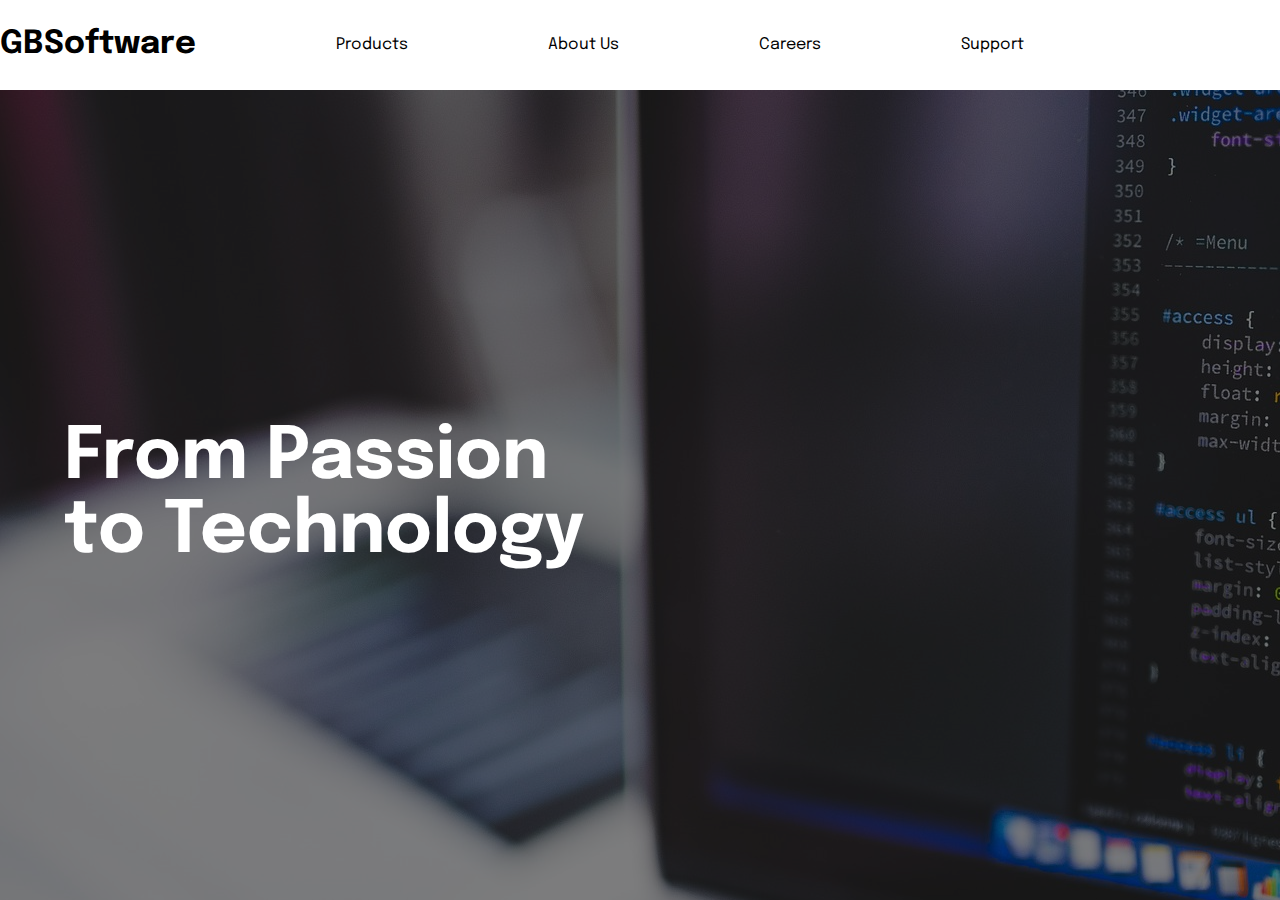
==== index.html @ e913134e "create index page and products" ====
<!DOCTYPE html>
<html lang="en">

<head>
    <meta charset="UTF-8">
    <meta http-equiv="X-UA-Compatible" content="IE=edge">
    <meta name="viewport" content="width=device-width, initial-scale=1.0">
    <link rel="preconnect" href="https://fonts.googleapis.com">
    <link rel="preconnect" href="https://fonts.gstatic.com" crossorigin>
    <link href="https://fonts.googleapis.com/css2?family=Epilogue:wght@400;500;700&display=swap" rel="stylesheet">
    <link rel="stylesheet" href="https://cdn.jsdelivr.net/npm/bootstrap@5.1.3/dist/css/bootstrap.min.css"
        integrity="sha384-1BmE4kWBq78iYhFldvKuhfTAU6auU8tT94WrHftjDbrCEXSU1oBoqyl2QvZ6jIW3" crossorigin="anonymous">

    <link rel="stylesheet" href="style.css">
    <title>Document</title>
</head>

<body>
    <div class="wrapper">
        <header>
            <nav>
                <ul class="menu-top">
                    <div class="logo">GBSoftware</div>
                    <li><a href="ourProducts.html">Products</a>
                        <ul class="ourProductsList">
                            <li>Bill Counter</li>
                            <li>To Do List </li>
                            <li>Calendar </li>
                            <li>Stopwatch </li>
                        </ul>
                    </li>
                    <li><a href="aboutUs.html"> About Us</a>
                        <ul class="aboutUsList">
                            <li><a href="history.html">History</a></li>
                            <li><a href="ourTeam.html">Our Team</a></li>
                        </ul>
                    </li>
                    <li><a href="careers.html">Careers</a></li>
                    <li><a href="supprort.html">Support</a></li>
                </ul>
            </nav>
        </header>
        <main>
            <div id="carouselExampleControls" class="carousel slide" data-bs-ride="carousel">
                <div class="carousel-inner">
                    <div class="carousel-item active">
                        <img src="images/carousel1.jpg" class="d-block w-100" alt="car1">
                    </div>
                    <div class="carousel-item">
                        <img src="images/carousel2.jpg" class="d-block w-100" alt="car2">
                    </div>
                    <div class="carousel-item">
                        <img src="images/carousel3.jpg" class="d-block w-100" alt="car3">
                    </div>
                </div>
            </div>
            <div class="carousel-cover"></div>
            <div class="mainText">From Passion <br> to Technology</div>
        </main>
        <footer></footer>
    </div>
    <script src="https://cdn.jsdelivr.net/npm/bootstrap@5.1.3/dist/js/bootstrap.min.js"
        integrity="sha384-QJHtvGhmr9XOIpI6YVutG+2QOK9T+ZnN4kzFN1RtK3zEFEIsxhlmWl5/YESvpZ13" crossorigin="anonymous">
    </script>
</body>

</html>
---- style.css ----
* {
  margin: 0;
  padding: 0;
  box-sizing: border-box;
}

.ourProductsList,
.aboutUsList {
  display: none;
}

.wrapper {
  max-width: 100vh;
  max-width: 1440px;
  height: 100vh;
  margin: 0 auto;
  font-family: 'Epilogue', sans-serif;
}

header {
  height: 10%;
}
header nav ul {
  display: flex;
}
main {
  height: 90%;
  overflow: hidden;
  position: relative;
}
#carouselExampleControls {
  max-height: 100%;
}

.mainText {
  position: absolute;
  top: 50%;
  left: 5%;
  transform: translateY(-50%);
  color: white;
  font-size: 4.5rem;
  font-weight: 700;
}
.carousel-cover {
  background-color: rgba(0, 0, 0, 0.5);
  position: absolute;
  top: 0;
  left: 0;
  width: 100%;
  height: 100%;
}

.menu-top {
  list-style: none;
  line-height: 10vh;
  width: 80%;
  justify-content: space-between;
}
.menu-top a {
  text-decoration: none;
  color: black;
  transition: 300ms;
}
.menu-top a:hover {
  border-bottom: 1px solid black;
}
.logo {
  font-weight: 700;
  font-size: 2rem;
}
.products {
  margin-top: 100px;
  margin: auto;
  width: 90%;
  height: 100%;
  display: flex;
  flex-wrap: wrap;
  justify-content: center;
  align-items: center;
}
.products div.item {
  width: 50%;
  flex-direction: row;
  display: flex;
  align-items: center;
}
.products .description {
  width: 90%;
}

.products div.item img {
  width: 90%;
  border-radius: 20px;
  transition: 0.5s;
}
.products div.item img:hover {
  transform: scale(1.05);
}
.products h1 {
  font-size: 1rem;
}
.products p {
  font-size: 0.8rem;
}
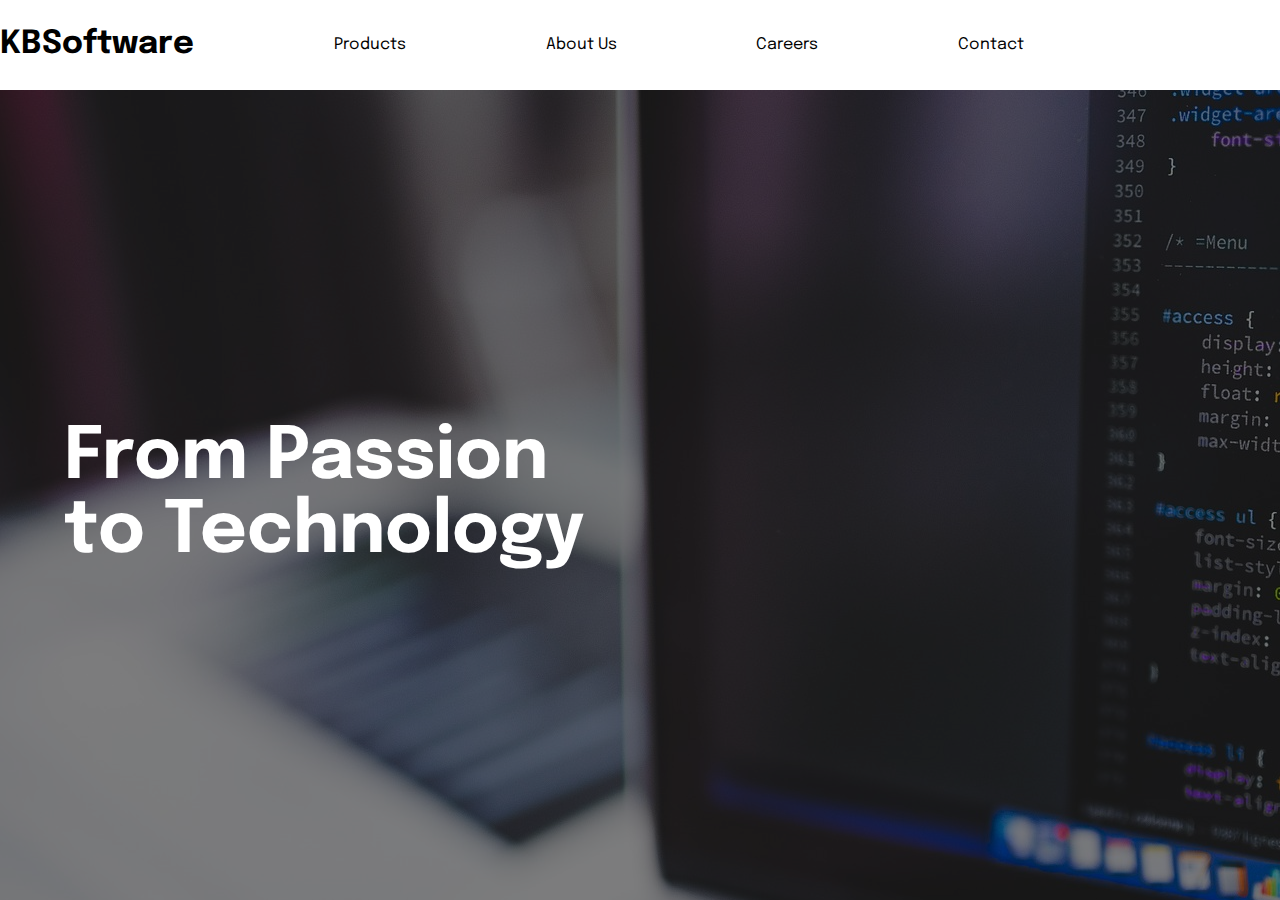
==== commit 704ea975: "desktop version, add careers, aboutus and contact page" ====
--- a/index.html
+++ b/index.html
@@ -10,7 +10,7 @@
     <link href="https://fonts.googleapis.com/css2?family=Epilogue:wght@400;500;700&display=swap" rel="stylesheet">
     <link rel="stylesheet" href="https://cdn.jsdelivr.net/npm/bootstrap@5.1.3/dist/css/bootstrap.min.css"
         integrity="sha384-1BmE4kWBq78iYhFldvKuhfTAU6auU8tT94WrHftjDbrCEXSU1oBoqyl2QvZ6jIW3" crossorigin="anonymous">
-
+    <link rel="stylesheet" href="https://cdnjs.cloudflare.com/ajax/libs/animate.css/4.1.1/animate.min.css" />
     <link rel="stylesheet" href="style.css">
     <title>Document</title>
 </head>
@@ -20,7 +20,7 @@
         <header>
             <nav>
                 <ul class="menu-top">
-                    <div class="logo">GBSoftware</div>
+                    <div class="logo">KBSoftware</div>
                     <li><a href="ourProducts.html">Products</a>
                         <ul class="ourProductsList">
                             <li>Bill Counter</li>
@@ -36,12 +36,13 @@
                         </ul>
                     </li>
                     <li><a href="careers.html">Careers</a></li>
-                    <li><a href="supprort.html">Support</a></li>
+                    <li><a href="contact.html">Contact</a></li>
                 </ul>
             </nav>
         </header>
         <main>
-            <div id="carouselExampleControls" class="carousel slide" data-bs-ride="carousel">
+            <div id="carouselExampleControls" class="carousel slide animate__animated animate__slideInRight"
+                data-bs-ride="carousel">
                 <div class="carousel-inner">
                     <div class="carousel-item active">
                         <img src="images/carousel1.jpg" class="d-block w-100" alt="car1">
@@ -55,9 +56,8 @@
                 </div>
             </div>
             <div class="carousel-cover"></div>
-            <div class="mainText">From Passion <br> to Technology</div>
+            <div class="mainText animate__animated animate__slideInLeft">From Passion <br> to Technology</div>
         </main>
-        <footer></footer>
     </div>
     <script src="https://cdn.jsdelivr.net/npm/bootstrap@5.1.3/dist/js/bootstrap.min.js"
         integrity="sha384-QJHtvGhmr9XOIpI6YVutG+2QOK9T+ZnN4kzFN1RtK3zEFEIsxhlmWl5/YESvpZ13" crossorigin="anonymous">
--- a/style.css
+++ b/style.css
@@ -93,7 +93,8 @@
   border-radius: 20px;
   transition: 0.5s;
 }
-.products div.item img:hover {
+.products div.item img:hover,
+.aboutUsItem div img:hover {
   transform: scale(1.05);
 }
 .products h1 {
@@ -102,3 +103,116 @@
 .products p {
   font-size: 0.8rem;
 }
+main.aboutUs {
+  display: flex;
+  flex-direction: row;
+  flex-wrap: wrap;
+  justify-content: center;
+  align-items: center;
+}
+.aboutUsItem {
+  width: 90%;
+  display: flex;
+  flex-direction: row;
+}
+.aboutUsItem div {
+  width: 50%;
+  display: flex;
+}
+.aboutUsItem div:nth-child(even) {
+  justify-content: left;
+}
+.aboutUsItem div:nth-child(odd) {
+  justify-content: right;
+  margin-right: 4rem;
+}
+.aboutUsItem p {
+  font-size: 0.85em;
+  width: 70%;
+}
+
+.aboutUsItem div img {
+  width: 70%;
+  border-radius: 20px;
+  transition: 0.5s;
+}
+main.careers {
+  width: 100%;
+  display: flex;
+  flex-direction: column;
+  justify-content: center;
+  align-items: center;
+}
+.careers table {
+  width: 70%;
+}
+.careers tr,
+.careers td {
+  padding: 0.5rem;
+  text-align: center;
+  width: 30%;
+  transition: 100ms;
+}
+.careers tr:hover {
+  background-color: rgb(147, 147, 147);
+  color: white;
+}
+.careers h1 {
+  font-size: 2rem;
+  padding: 1rem;
+  margin-top: 20px;
+  margin-bottom: 20px;
+}
+.careers img {
+  height: 30vh;
+  border-radius: 20px;
+}
+
+main.support {
+  display: flex;
+  justify-content: center;
+  align-items: center;
+  flex-direction: column;
+  width: 100%;
+}
+.support .map {
+  margin: 10px auto;
+  width: 60%;
+}
+.map iframe {
+  width: 100%;
+  height: 35vh;
+  border-radius: 20px;
+}
+.support form {
+  display: flex;
+  flex-direction: column;
+  width: 50%;
+}
+.support form input,
+.support form textarea {
+  width: 100%;
+}
+.support form textarea {
+  height: 10vh;
+}
+.support button {
+  margin: 10px auto;
+}
+.support form input,
+.support form textarea {
+  margin: 0.6rem auto;
+}
+.socials {
+  margin: 0 auto;
+  width: 100%;
+  display: flex;
+  flex-direction: row;
+  flex-wrap: wrap;
+  justify-content: center;
+  height: 10vh;
+}
+.socials img {
+  height: 50px;
+  margin: 10px;
+}
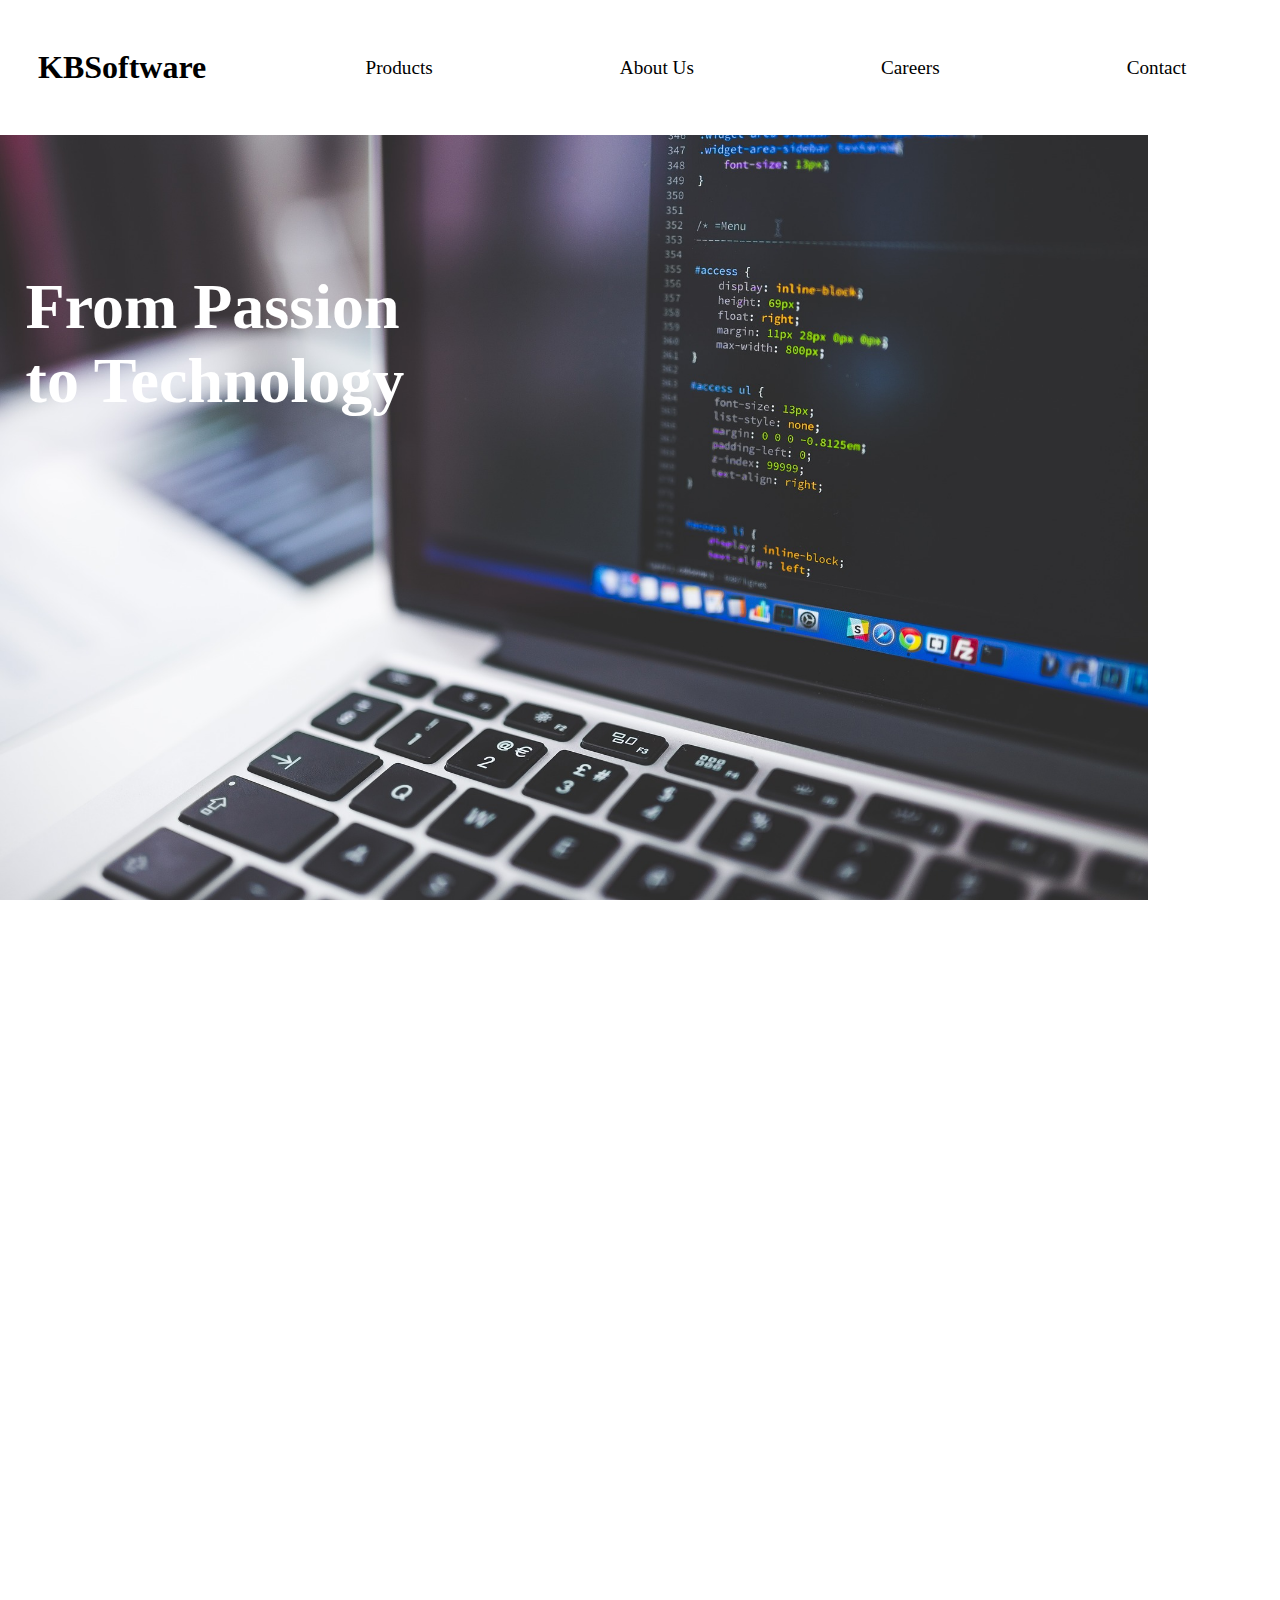
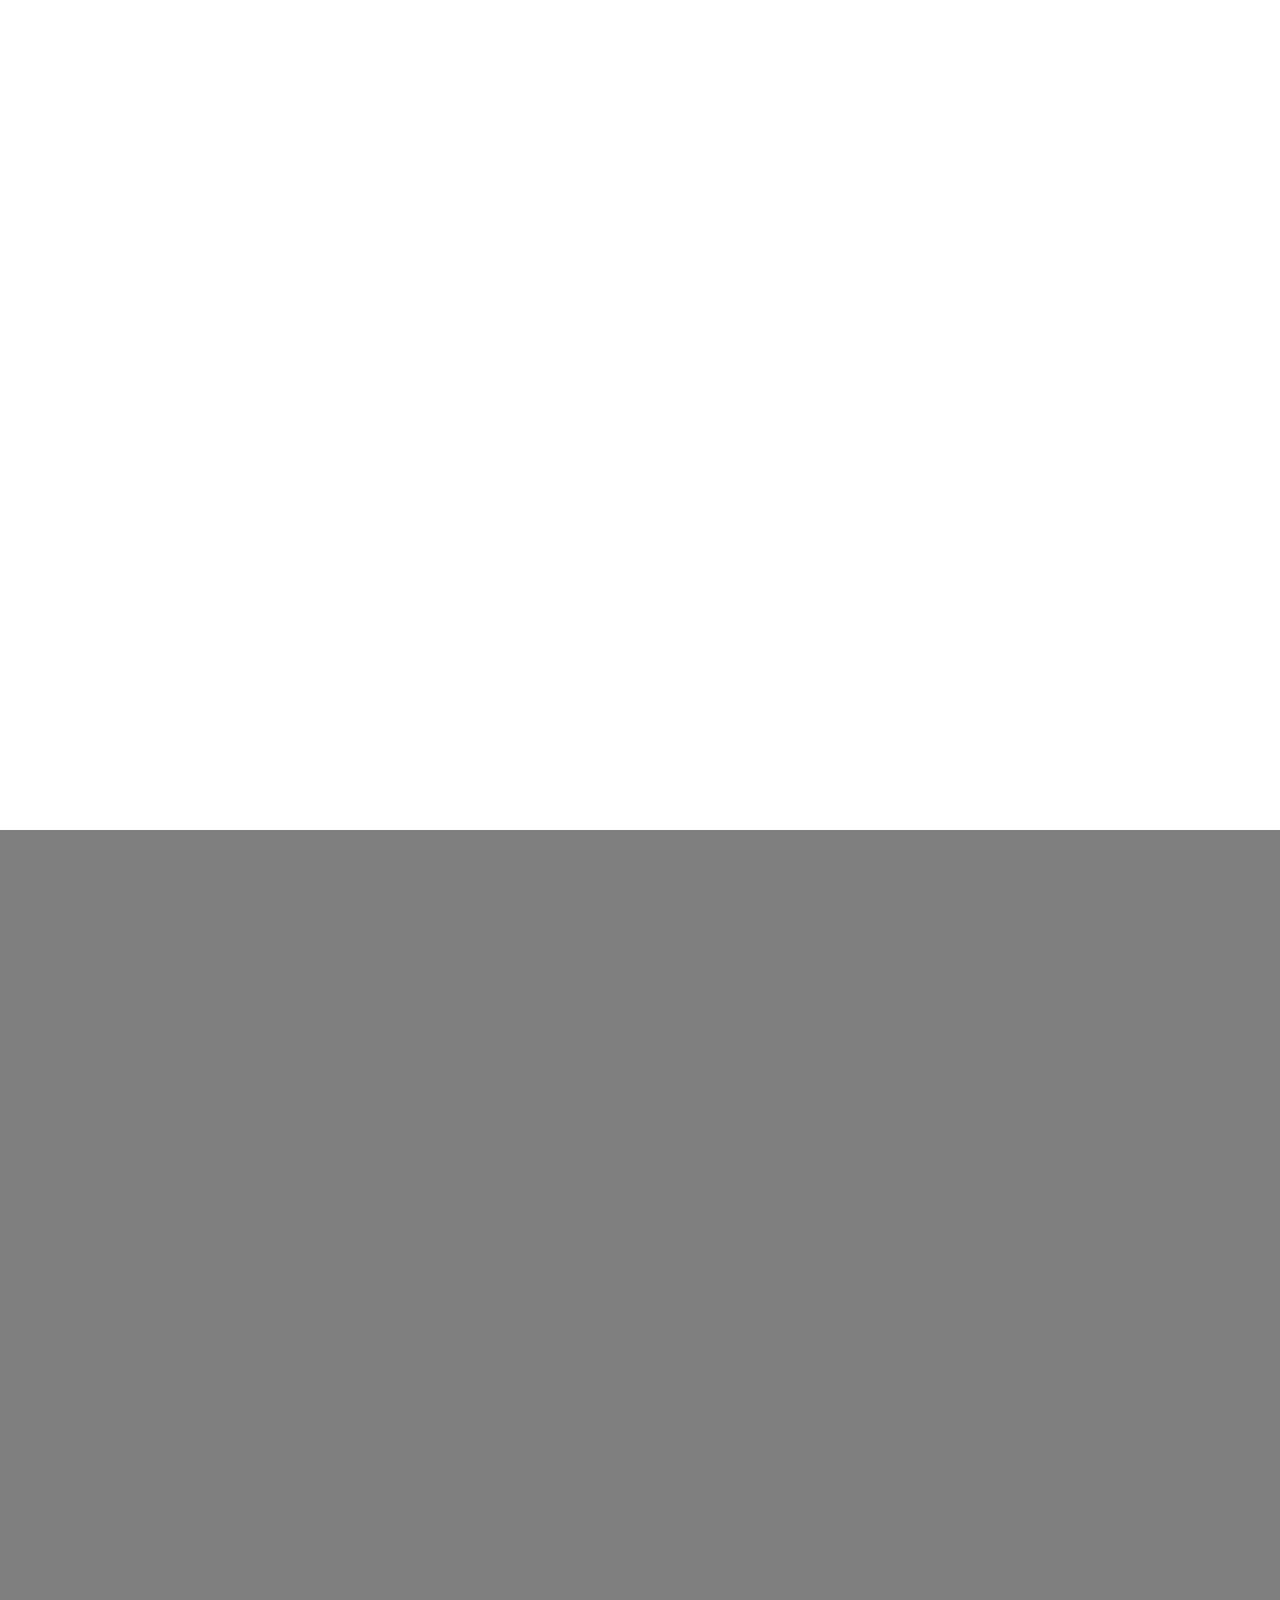
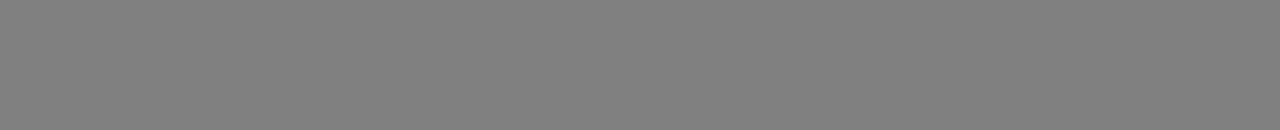
==== commit 37f8e28e: "mobile first - main page" ====
--- a/index.html
+++ b/index.html
@@ -5,42 +5,31 @@
     <meta charset="UTF-8">
     <meta http-equiv="X-UA-Compatible" content="IE=edge">
     <meta name="viewport" content="width=device-width, initial-scale=1.0">
-    <link rel="preconnect" href="https://fonts.googleapis.com">
-    <link rel="preconnect" href="https://fonts.gstatic.com" crossorigin>
     <link href="https://fonts.googleapis.com/css2?family=Epilogue:wght@400;500;700&display=swap" rel="stylesheet">
-    <link rel="stylesheet" href="https://cdn.jsdelivr.net/npm/bootstrap@5.1.3/dist/css/bootstrap.min.css"
+    <link href="https://cdn.jsdelivr.net/npm/bootstrap@5.1.3/dist/css/bootstrap.min.css" rel="stylesheet"
         integrity="sha384-1BmE4kWBq78iYhFldvKuhfTAU6auU8tT94WrHftjDbrCEXSU1oBoqyl2QvZ6jIW3" crossorigin="anonymous">
     <link rel="stylesheet" href="https://cdnjs.cloudflare.com/ajax/libs/animate.css/4.1.1/animate.min.css" />
     <link rel="stylesheet" href="style.css">
-    <title>Document</title>
+    <link rel="stylesheet" href="https://cdnjs.cloudflare.com/ajax/libs/font-awesome/6.1.1/css/all.min.css"
+        integrity="sha512-KfkfwYDsLkIlwQp6LFnl8zNdLGxu9YAA1QvwINks4PhcElQSvqcyVLLD9aMhXd13uQjoXtEKNosOWaZqXgel0g=="
+        crossorigin="anonymous" referrerpolicy="no-referrer" />
+    <title>KB Software </title>
 </head>
 
-<body>
+<body id="wrapper">
     <div class="wrapper">
-        <header>
+        <header class="container-fluid">
+            <div class="logo"><i class="fa-solid fa-bars"></i> <span></span> KBSoftware</div>
             <nav>
                 <ul class="menu-top">
-                    <div class="logo">KBSoftware</div>
-                    <li><a href="ourProducts.html">Products</a>
-                        <ul class="ourProductsList">
-                            <li>Bill Counter</li>
-                            <li>To Do List </li>
-                            <li>Calendar </li>
-                            <li>Stopwatch </li>
-                        </ul>
-                    </li>
-                    <li><a href="aboutUs.html"> About Us</a>
-                        <ul class="aboutUsList">
-                            <li><a href="history.html">History</a></li>
-                            <li><a href="ourTeam.html">Our Team</a></li>
-                        </ul>
-                    </li>
+                    <li><a href="ourProducts.html">Products</a></li>
+                    <li><a href="aboutUs.html"> About Us</a></li>
                     <li><a href="careers.html">Careers</a></li>
                     <li><a href="contact.html">Contact</a></li>
                 </ul>
             </nav>
         </header>
-        <main>
+        <main class="container-fluid">
             <div id="carouselExampleControls" class="carousel slide animate__animated animate__slideInRight"
                 data-bs-ride="carousel">
                 <div class="carousel-inner">
@@ -53,15 +42,19 @@
                     <div class="carousel-item">
                         <img src="images/carousel3.jpg" class="d-block w-100" alt="car3">
                     </div>
+                    <div class="carousel-cover"></div>
+                    <div class="mainText animate__animated animate__slideInLeft">From Passion <br> to
+                        Technology</div>
                 </div>
             </div>
-            <div class="carousel-cover"></div>
-            <div class="mainText animate__animated animate__slideInLeft">From Passion <br> to Technology</div>
+
+
         </main>
     </div>
-    <script src="https://cdn.jsdelivr.net/npm/bootstrap@5.1.3/dist/js/bootstrap.min.js"
-        integrity="sha384-QJHtvGhmr9XOIpI6YVutG+2QOK9T+ZnN4kzFN1RtK3zEFEIsxhlmWl5/YESvpZ13" crossorigin="anonymous">
+    <script src="https://cdn.jsdelivr.net/npm/bootstrap@5.1.3/dist/js/bootstrap.bundle.min.js"
+        integrity="sha384-ka7Sk0Gln4gmtz2MlQnikT1wXgYsOg+OMhuP+IlRH9sENBO0LRn5q+8nbTov4+1p" crossorigin="anonymous">
     </script>
+    <script src="script.js"></script>
 </body>
 
 </html>--- a/style.css
+++ b/style.css
@@ -3,216 +3,130 @@
   padding: 0;
   box-sizing: border-box;
 }
-
-.ourProductsList,
-.aboutUsList {
-  display: none;
+header {
+  height: 15vh;
+  overflow: hidden;
+}
+.wrapper {
+  width: 100vw;
 }
 
-.wrapper {
-  max-width: 100vh;
-  max-width: 1440px;
-  height: 100vh;
-  margin: 0 auto;
-  font-family: 'Epilogue', sans-serif;
+main.container-fluid {
+  padding: 0;
+}
+#carouselExampleControls {
+  width: 100vw;
+  height: 85vh;
+}
+#carouselExampleControls div,
+#carouselExampleControls div img {
+  height: 100%;
+  object-fit: cover;
 }
 
-header {
-  height: 10%;
-}
-header nav ul {
-  display: flex;
-}
-main {
-  height: 90%;
-  overflow: hidden;
-  position: relative;
-}
-#carouselExampleControls {
-  max-height: 100%;
-}
-
-.mainText {
-  position: absolute;
-  top: 50%;
-  left: 5%;
-  transform: translateY(-50%);
-  color: white;
-  font-size: 4.5rem;
-  font-weight: 700;
-}
-.carousel-cover {
-  background-color: rgba(0, 0, 0, 0.5);
-  position: absolute;
-  top: 0;
-  left: 0;
-  width: 100%;
-  height: 100%;
-}
-
-.menu-top {
-  list-style: none;
-  line-height: 10vh;
-  width: 80%;
-  justify-content: space-between;
-}
 .menu-top a {
   text-decoration: none;
   color: black;
   transition: 300ms;
 }
-.menu-top a:hover {
-  border-bottom: 1px solid black;
-}
 .logo {
   font-weight: 700;
   font-size: 2rem;
+  line-height: 15vh;
+  margin-left: 20px;
 }
-.products {
-  margin-top: 100px;
-  margin: auto;
-  width: 90%;
+.logo span {
+  display: inline-block;
+  width: 10px;
+}
+header nav.active {
+  left: 0%;
+}
+header nav {
+  background-color: white;
+  width: 70%;
   height: 100%;
-  display: flex;
-  flex-wrap: wrap;
-  justify-content: center;
-  align-items: center;
+  z-index: 10;
+  position: fixed;
+  top: 15vh;
+  left: -100%;
+  transition: 0.3s;
 }
-.products div.item {
-  width: 50%;
-  flex-direction: row;
-  display: flex;
-  align-items: center;
+header nav li {
+  padding: 20px;
 }
-.products .description {
-  width: 90%;
+.menu-top {
+  list-style: none;
+}
+.carousel-cover {
+  background-color: rgba(0, 0, 0, 0.5);
+  position: absolute;
+  width: 100%;
+  height: 85vh;
+  margin: 0 auto;
+}
+.mainText {
+  position: absolute;
+  top: 30vh;
+  left: 2%;
+  color: white;
+  font-size: 2.3rem;
+  font-weight: 700;
 }
 
-.products div.item img {
-  width: 90%;
-  border-radius: 20px;
-  transition: 0.5s;
-}
-.products div.item img:hover,
-.aboutUsItem div img:hover {
-  transform: scale(1.05);
-}
-.products h1 {
-  font-size: 1rem;
-}
-.products p {
-  font-size: 0.8rem;
-}
-main.aboutUs {
-  display: flex;
-  flex-direction: row;
-  flex-wrap: wrap;
-  justify-content: center;
-  align-items: center;
-}
-.aboutUsItem {
-  width: 90%;
-  display: flex;
-  flex-direction: row;
-}
-.aboutUsItem div {
-  width: 50%;
-  display: flex;
-}
-.aboutUsItem div:nth-child(even) {
-  justify-content: left;
-}
-.aboutUsItem div:nth-child(odd) {
-  justify-content: right;
-  margin-right: 4rem;
-}
-.aboutUsItem p {
-  font-size: 0.85em;
-  width: 70%;
+@media (min-width: 768px) and (orientation: portrait) {
+  .logo {
+    font-size: 3rem;
+  }
+
+  .mainText {
+    font-size: 4rem;
+  }
+  .menu-top a {
+    font-size: 1.5rem;
+  }
+  header nav {
+    width: 60%;
+  }
 }
 
-.aboutUsItem div img {
-  width: 70%;
-  border-radius: 20px;
-  transition: 0.5s;
+@media (min-width: 768px) {
+  .wrapper {
+    max-width: 1440px;
+    overflow: hidden;
+    margin: 0 auto;
+  }
+
+  .mainText {
+    font-size: 4rem;
+  }
+  header nav {
+    position: static;
+    height: 15vh;
+    width: 80%;
+  }
+  .logo i {
+    display: none;
+  }
+  .logo {
+    width: 20%;
+  }
+  header nav ul {
+    display: flex;
+    width: 100%;
+    justify-content: space-around;
+    line-height: 15vh;
+  }
+  header nav li {
+    padding: 0 1.5rem;
+  }
+  header nav li a {
+    font-size: 1.2rem;
+  }
+  header nav li:hover a {
+    border-bottom: solid black 1px;
+  }
+  header.container-fluid {
+    display: flex;
+  }
 }
-main.careers {
-  width: 100%;
-  display: flex;
-  flex-direction: column;
-  justify-content: center;
-  align-items: center;
-}
-.careers table {
-  width: 70%;
-}
-.careers tr,
-.careers td {
-  padding: 0.5rem;
-  text-align: center;
-  width: 30%;
-  transition: 100ms;
-}
-.careers tr:hover {
-  background-color: rgb(147, 147, 147);
-  color: white;
-}
-.careers h1 {
-  font-size: 2rem;
-  padding: 1rem;
-  margin-top: 20px;
-  margin-bottom: 20px;
-}
-.careers img {
-  height: 30vh;
-  border-radius: 20px;
-}
-
-main.support {
-  display: flex;
-  justify-content: center;
-  align-items: center;
-  flex-direction: column;
-  width: 100%;
-}
-.support .map {
-  margin: 10px auto;
-  width: 60%;
-}
-.map iframe {
-  width: 100%;
-  height: 35vh;
-  border-radius: 20px;
-}
-.support form {
-  display: flex;
-  flex-direction: column;
-  width: 50%;
-}
-.support form input,
-.support form textarea {
-  width: 100%;
-}
-.support form textarea {
-  height: 10vh;
-}
-.support button {
-  margin: 10px auto;
-}
-.support form input,
-.support form textarea {
-  margin: 0.6rem auto;
-}
-.socials {
-  margin: 0 auto;
-  width: 100%;
-  display: flex;
-  flex-direction: row;
-  flex-wrap: wrap;
-  justify-content: center;
-  height: 10vh;
-}
-.socials img {
-  height: 50px;
-  margin: 10px;
-}
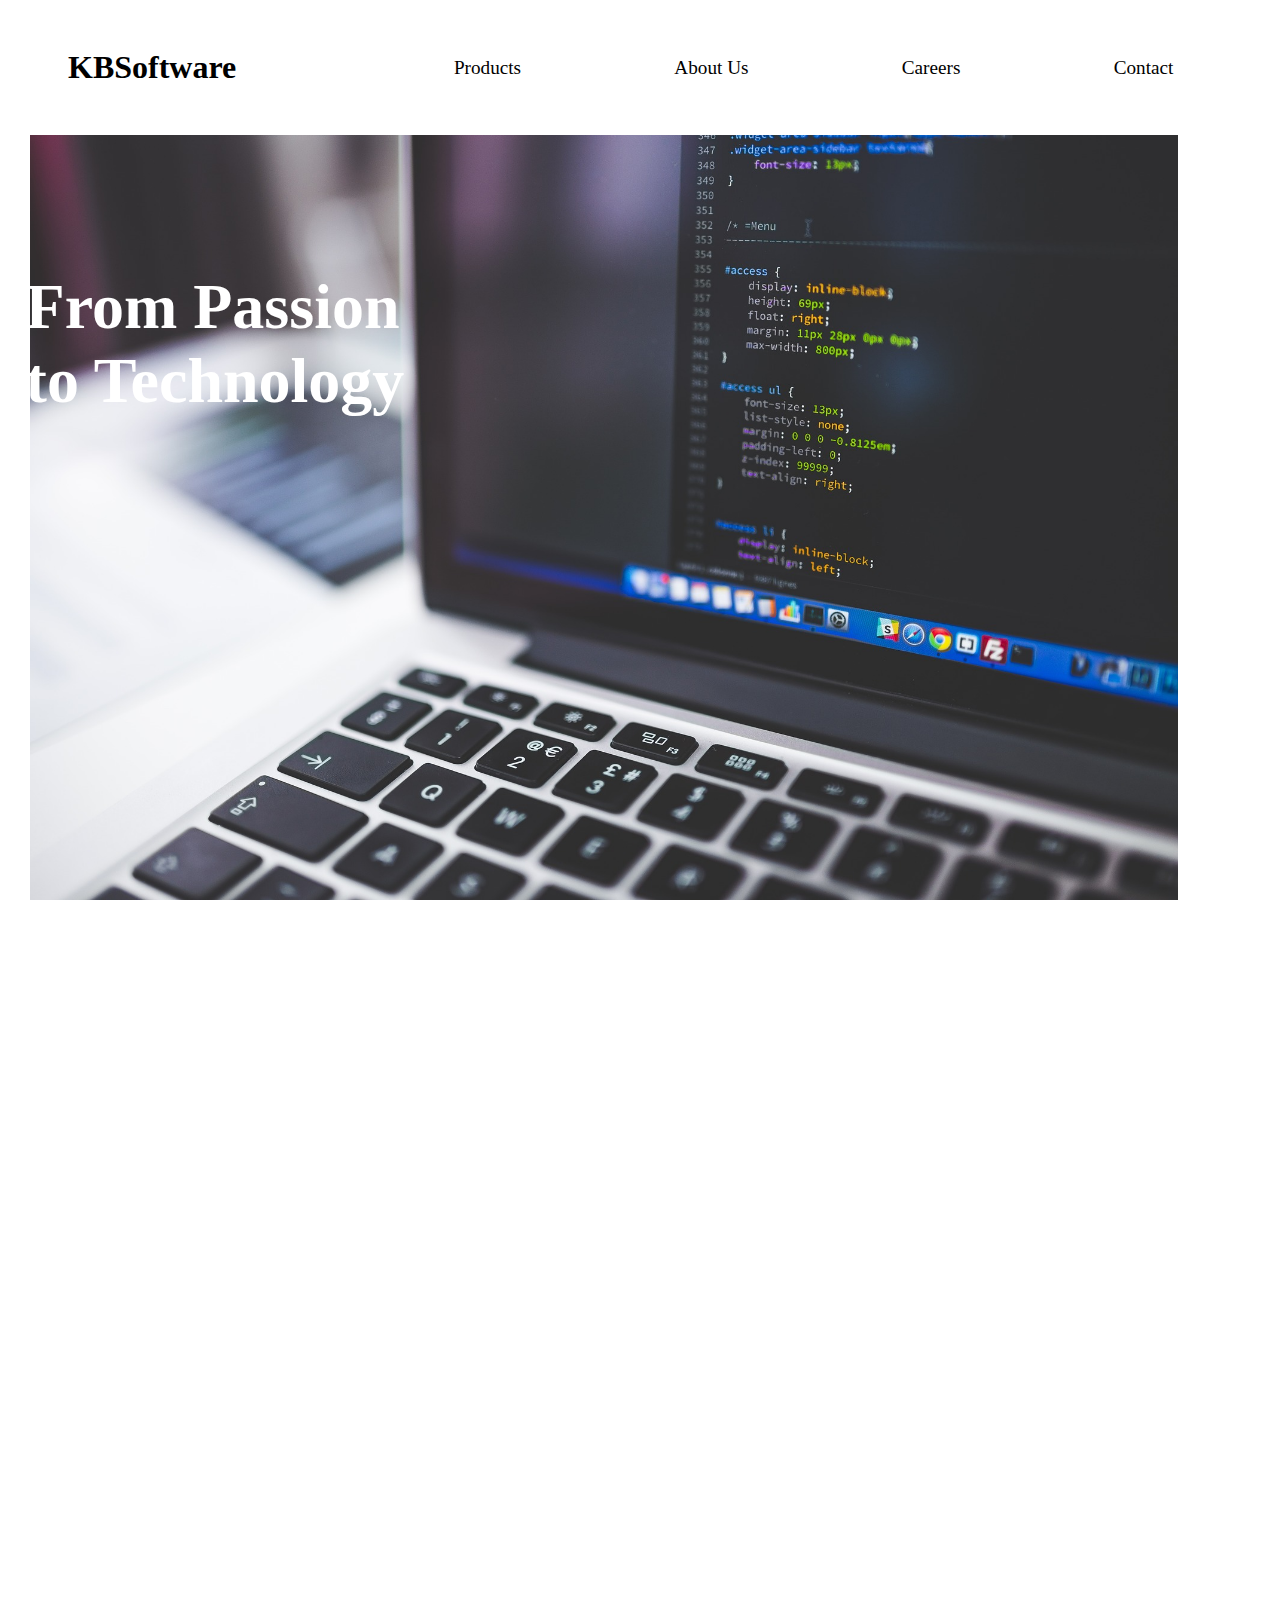
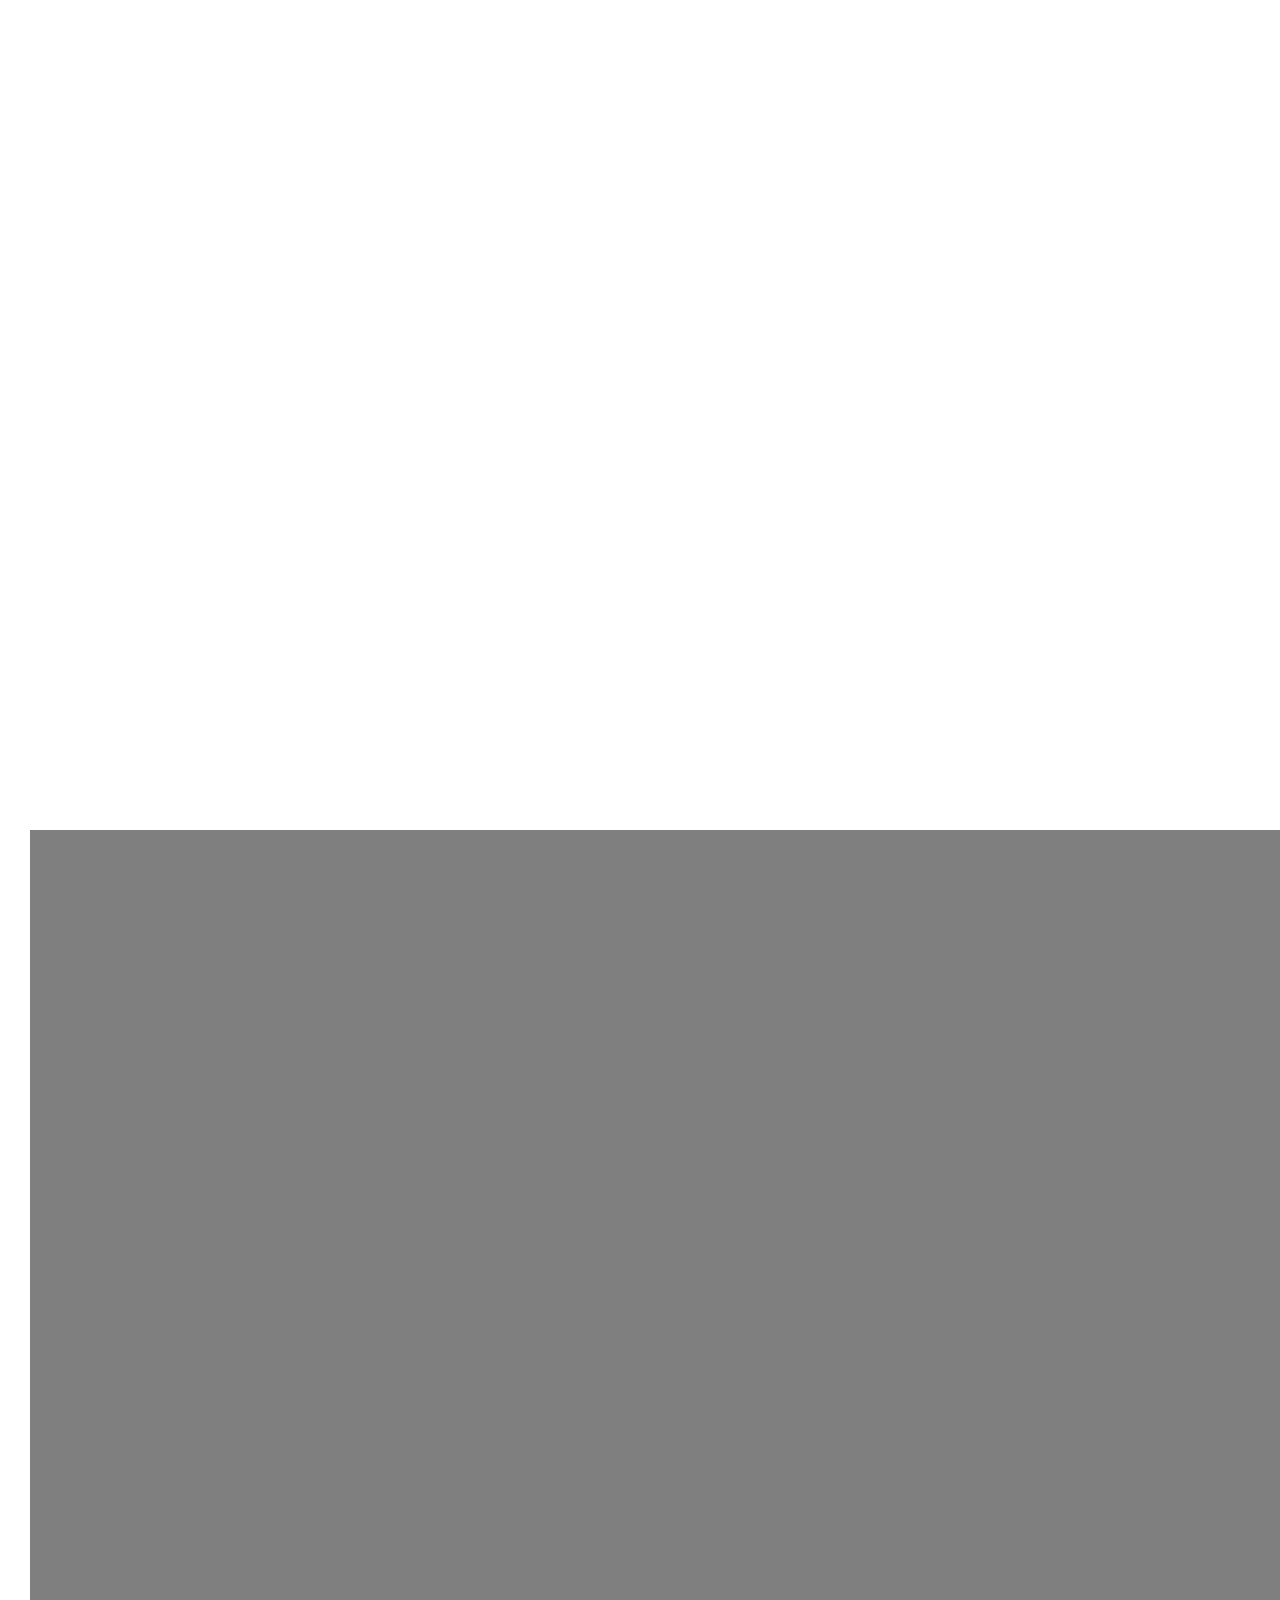
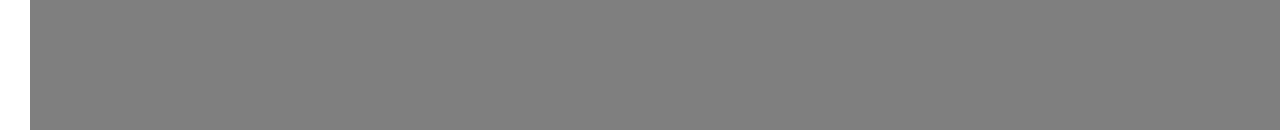
==== commit 8f7da147: "ourProducts page" ====
--- a/index.html
+++ b/index.html
@@ -29,7 +29,7 @@
                 </ul>
             </nav>
         </header>
-        <main class="container-fluid">
+        <main class="container-fluid p-0">
             <div id="carouselExampleControls" class="carousel slide animate__animated animate__slideInRight"
                 data-bs-ride="carousel">
                 <div class="carousel-inner">
@@ -43,8 +43,7 @@
                         <img src="images/carousel3.jpg" class="d-block w-100" alt="car3">
                     </div>
                     <div class="carousel-cover"></div>
-                    <div class="mainText animate__animated animate__slideInLeft">From Passion <br> to
-                        Technology</div>
+                    <div class="mainText animate__animated animate__slideInLeft">From Passion <br> to Technology</div>
                 </div>
             </div>
 
--- a/style.css
+++ b/style.css
@@ -11,9 +11,6 @@
   width: 100vw;
 }
 
-main.container-fluid {
-  padding: 0;
-}
 #carouselExampleControls {
   width: 100vw;
   height: 85vh;
@@ -73,26 +70,46 @@
   font-size: 2.3rem;
   font-weight: 700;
 }
+div.item img {
+  margin: 30px 0;
+  width: 100%;
+}
+.pageTitle {
+  font-size: 2rem;
+  margin: 20px 0;
+  text-align: center;
+}
+.item p,
+.item h1 {
+  padding: 10px;
+}
 
-@media (min-width: 768px) and (orientation: portrait) {
+@media (min-width: 821px) and (orientation: portrait) {
   .logo {
-    font-size: 3rem;
+    font-size: 2rem;
   }
 
   .mainText {
     font-size: 4rem;
   }
   .menu-top a {
-    font-size: 1.5rem;
+    font-size: 1rem;
   }
   header nav {
     width: 60%;
+    display: flex;
+    flex-direction: row;
   }
 }
 
-@media (min-width: 768px) {
+@media (min-width: 821px) {
+  .wrapper.mainPage {
+    max-width: 1440px;
+    overflow: hidden;
+    margin: 0 auto;
+  }
   .wrapper {
-    max-width: 1440px;
+    max-width: 1220px;
     overflow: hidden;
     margin: 0 auto;
   }
@@ -109,7 +126,7 @@
     display: none;
   }
   .logo {
-    width: 20%;
+    width: 30%;
   }
   header nav ul {
     display: flex;
@@ -119,6 +136,7 @@
   }
   header nav li {
     padding: 0 1.5rem;
+    transition: 0.1s;
   }
   header nav li a {
     font-size: 1.2rem;
@@ -128,5 +146,28 @@
   }
   header.container-fluid {
     display: flex;
+    padding-left: 0;
+  }
+  div.item {
+    padding: 20px;
+  }
+  div.item img,
+  div.item p,
+  div.item h1 {
+    margin: 20px auto;
+    border-radius: 50px;
+  }
+  div.item h1 {
+    text-align: center;
+    font-size: 2rem;
+  }
+  div.item img {
+    width: 70%;
+  }
+  div.productPhoto {
+    text-align: center;
+  }
+  div.aboutUsItem:nth-child(2) {
+    display: flex;
   }
 }
